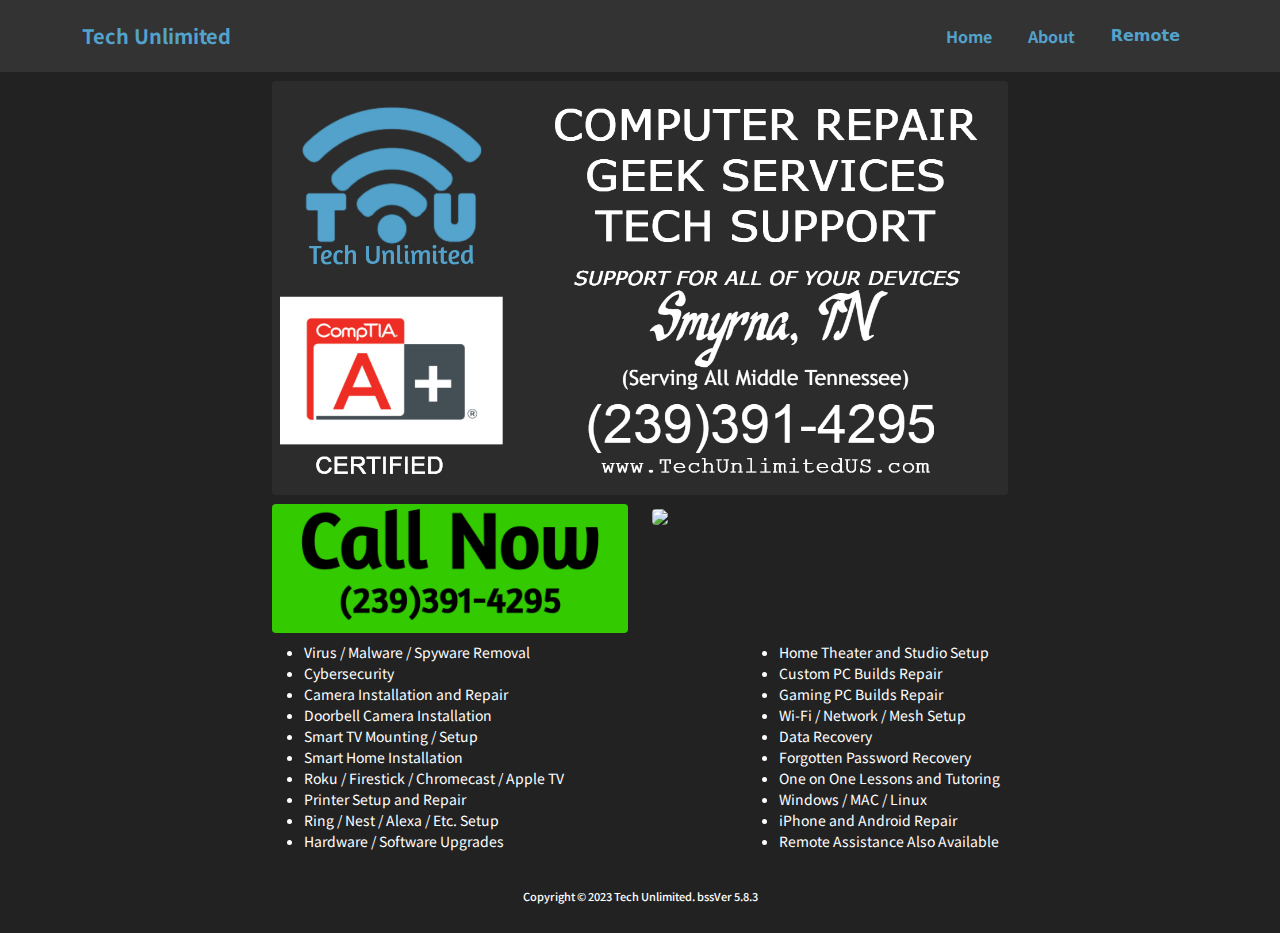
==== index.html @ 2a37c5f5 "favicon retry" ====
<!DOCTYPE html>
<html lang="en" style="color: rgb(255,255,255);">

<head>
    <meta charset="utf-8">
    <meta name="viewport" content="width=device-width, initial-scale=1.0, shrink-to-fit=no">
    <title>Tech Unlimited</title>
    <meta name="description" content="">
    <link rel="icon" type="image/jpeg" sizes="32x32" href="assets/img/fav.jpg">
    <link rel="stylesheet" href="assets/bootstrap/css/bootstrap.min.css">
    <link rel="stylesheet" href="https://fonts.googleapis.com/css?family=Aldrich&amp;display=swap">
    <link rel="stylesheet" href="https://fonts.googleapis.com/css?family=Noto+Sans+JP&amp;display=swap">
    <link rel="stylesheet" href="https://fonts.googleapis.com/css?family=Roboto&amp;display=swap">
    <link rel="stylesheet" href="assets/css/Navigation-Clean.css">
    <link rel="stylesheet" href="assets/css/styles.css">
<link hef = "fav.jpg"
rel = "icon">
</head>

<body style="color: #ffffff;background: #222222;">
    <nav class="navbar navbar-light navbar-expand-md fixed-top navigation-clean" style="background: #333333;color: var(--bs-blue);">
        <div class="container"><a class="navbar-brand" href="index.html" style="font-family: 'Noto Sans JP', sans-serif;font-weight: bold;color: rgb(83,162,203);">Tech Unlimited</a><button data-bs-toggle="collapse" class="navbar-toggler" data-bs-target="#navcol-1" style="background: rgb(36,125,255);color: rgb(36,125,255);"><span class="visually-hidden">Toggle navigation</span><span class="navbar-toggler-icon" style="color: rgb(36,125,255);"></span></button>
            <div class="collapse navbar-collapse" id="navcol-1">
                <ul class="navbar-nav ms-auto">
                    <li class="nav-item"></li>
                    <li class="nav-item"><a class="nav-link" href="index.html" style="color: rgb(83,162,203);font-family: 'Noto Sans JP', sans-serif;"><strong>Home</strong></a></li>
                    <li class="nav-item"><a class="nav-link" href="about.html" style="font-family: 'Noto Sans JP', sans-serif;color: rgb(83,162,203);"><strong>About</strong></a></li>
                    <li class="nav-item"><a class="nav-link" href="remote.html" style="color: rgb(83,162,203);"><strong>Remote</strong></a></li>
                </ul>
            </div>
        </div>
    </nav>
    <div class="container" style="margin-top: 81px;">
        <div class="row">
            <div class="col-md-12 col-lg-8 offset-lg-2"><img class="rounded img-fluid" src="assets/img/TUSmyrnaNew.jpg"></div>
        </div>
    </div>
    <div class="container" style="margin-top: 9px;margin-bottom: 9px;">
        <div class="row">
            <div class="col-5 col-md-5 col-lg-4 col-xxl-3 offset-1 offset-lg-2 offset-xxl-2"><a href="tel:239-391-4295"><img class="rounded img-fluid" src="assets/img/cnfm.jpg"></a></div>
            <div class="col-5 col-md-5 col-lg-4 col-xxl-3 offset-lg-0 offset-xxl-2"><a href="mailto:techunlimited1337@gmail.com"><img class="rounded img-fluid" src="assets/img/sem.jpg"></a></div>
        </div>
    </div>
    <div class="container">
        <div class="row">
            <div class="col-md-6 col-lg-5 offset-sm-1 offset-md-3 offset-lg-4 offset-xl-2">
                <ul style="font-family: 'Noto Sans JP', sans-serif;font-size: 14px;">
                    <li>Virus / Malware / Spyware Removal</li>
                    <li>Cybersecurity</li>
                    <li>Camera Installation and Repair</li>
                    <li>Doorbell Camera Installation</li>
                    <li>Smart TV Mounting / Setup</li>
                    <li>Smart Home Installation</li>
                    <li>Roku / Firestick / Chromecast / Apple TV</li>
                    <li>Printer Setup and Repair</li>
                    <li>Ring / Nest / Alexa / Etc. Setup</li>
                    <li>Hardware / Software Upgrades</li>
                </ul>
            </div>
            <div class="col-md-6 col-lg-5 offset-sm-1 offset-md-3 offset-lg-4 offset-xl-0">
                <ul style="font-family: 'Noto Sans JP', sans-serif;font-size: 14px;">
                    <li>Home Theater and Studio Setup</li>
                    <li>Custom PC Builds Repair</li>
                    <li>Gaming PC Builds Repair</li>
                    <li>Wi-Fi / Network / Mesh Setup</li>
                    <li>Data Recovery</li>
                    <li>Forgotten Password Recovery</li>
                    <li>One on One Lessons and Tutoring</li>
                    <li>Windows / MAC / Linux&nbsp;</li>
                    <li>iPhone and Android Repair</li>
                    <li>Remote Assistance Also Available</li>
                </ul>
            </div>
        </div>
    </div>
    <h6 class="text-center" style="font-family: 'Noto Sans JP', sans-serif;font-size: 11px;padding: 22px;">Copyright © 2023 Tech Unlimited. bssVer 5.8.3</h6>
    <script src="assets/bootstrap/js/bootstrap.min.js"></script>
</body>

</html>
---- assets/css/Navigation-Clean.css ----
.navigation-clean {
  background: #fff;
  padding-top: .75rem;
  padding-bottom: .75rem;
  color: #333;
  border-radius: 0;
  box-shadow: none;
  border: none;
  margin-bottom: 0;
}

@media (min-width:768px) {
  .navigation-clean {
    padding-top: 1rem;
    padding-bottom: 1rem;
  }
}

.navigation-clean .navbar-brand {
  font-weight: bold;
  color: inherit;
}

.navigation-clean .navbar-brand:hover {
  color: #222;
}

.navigation-clean .navbar-toggler {
  border-color: #ddd;
}

.navigation-clean .navbar-toggler:hover, .navigation-clean .navbar-toggler:focus {
  background: none;
}

.navigation-clean .navbar-toggler {
  color: #888;
}

.navigation-clean.navbar-light .navbar-nav .nav-link.active, .navigation-clean.navbar-light .navbar-nav .nav-link.active:focus, .navigation-clean.navbar-light .navbar-nav .nav-link.active:hover {
  color: #8f8f8f;
  box-shadow: none;
  background: none;
  pointer-events: none;
}

.navigation-clean.navbar .navbar-nav .nav-link {
  padding-left: 18px;
  padding-right: 18px;
}

.navigation-clean.navbar-light .navbar-nav .nav-link {
  color: #465765;
}

.navigation-clean.navbar-light .navbar-nav .nav-link:focus, .navigation-clean.navbar-light .navbar-nav .nav-link:hover {
  color: #37434d !important;
  background-color: transparent;
}

.navigation-clean .navbar-nav > li > .dropdown-menu {
  margin-top: -5px;
  box-shadow: none;
  background-color: #fff;
  border-radius: 2px;
}

.navigation-clean .dropdown-menu .dropdown-item:focus, .navigation-clean .dropdown-menu .dropdown-item {
  line-height: 2;
  color: #37434d;
}

.navigation-clean .dropdown-menu .dropdown-item:focus, .navigation-clean .dropdown-menu .dropdown-item:hover {
  background: #eee;
  color: inherit;
}
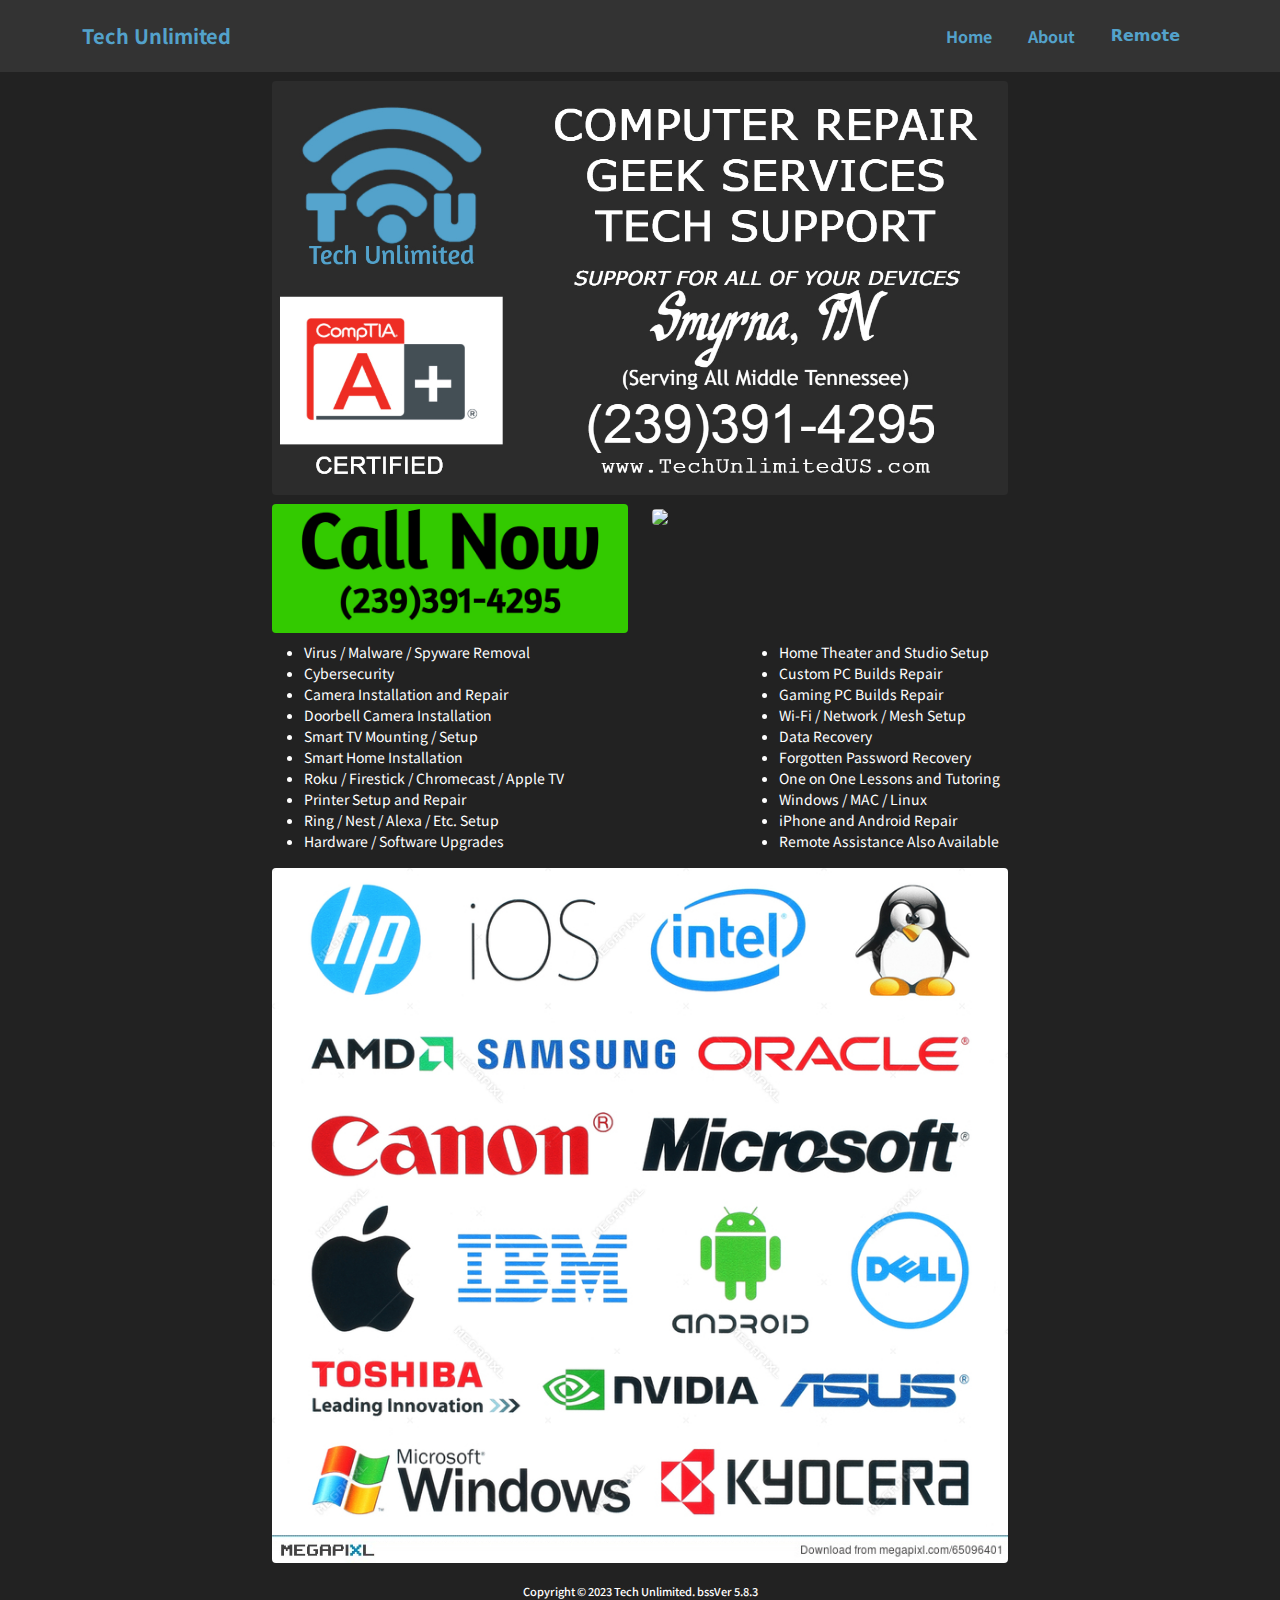
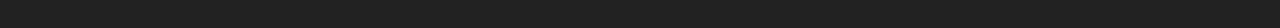
==== commit 29aa4041: "Logos1 image added to index and about" ====
--- a/index.html
+++ b/index.html
@@ -44,7 +44,7 @@
     <div class="container">
         <div class="row">
             <div class="col-md-6 col-lg-5 offset-sm-1 offset-md-3 offset-lg-4 offset-xl-2">
-                <ul style="font-family: 'Noto Sans JP', sans-serif;font-size: 14px;">
+                <ul style="font-family: 'Noto Sans JP', sans-serif;font-size: 14px;margin: 0;">
                     <li>Virus / Malware / Spyware Removal</li>
                     <li>Cybersecurity</li>
                     <li>Camera Installation and Repair</li>
@@ -73,6 +73,11 @@
             </div>
         </div>
     </div>
+    <div class="container">
+        <div class="row">
+            <div class="col-md-12 col-lg-7 col-xl-8 col-xxl-10 offset-lg-3 offset-xl-2 offset-xxl-1 text-center"><img class="rounded img-fluid" src="assets/img/techLogos1.jpg"></div>
+        </div>
+    </div>
     <h6 class="text-center" style="font-family: 'Noto Sans JP', sans-serif;font-size: 11px;padding: 22px;">Copyright © 2023 Tech Unlimited. bssVer 5.8.3</h6>
     <script src="assets/bootstrap/js/bootstrap.min.js"></script>
 </body>
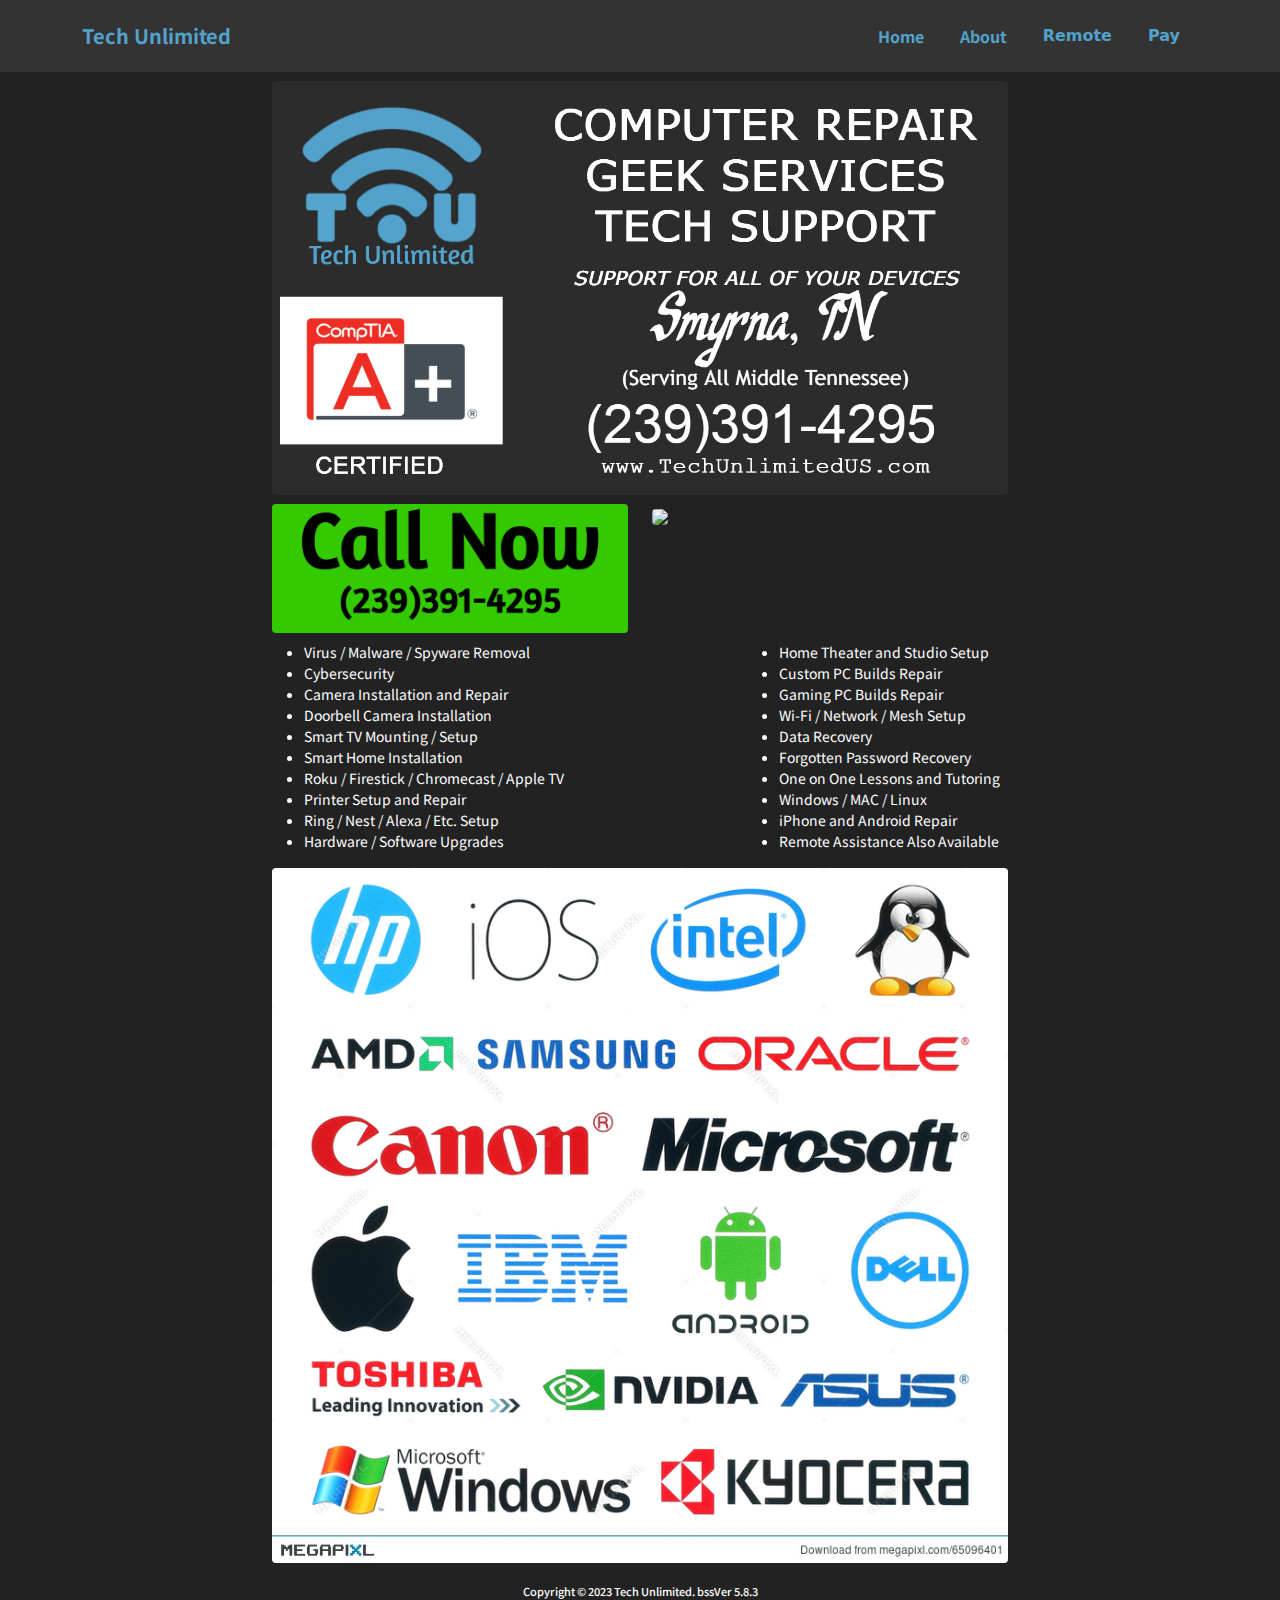
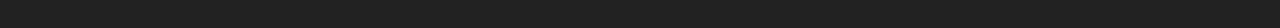
==== commit 20307717: "Payment Page" ====
--- a/index.html
+++ b/index.html
@@ -26,6 +26,7 @@
                     <li class="nav-item"><a class="nav-link" href="index.html" style="color: rgb(83,162,203);font-family: 'Noto Sans JP', sans-serif;"><strong>Home</strong></a></li>
                     <li class="nav-item"><a class="nav-link" href="about.html" style="font-family: 'Noto Sans JP', sans-serif;color: rgb(83,162,203);"><strong>About</strong></a></li>
                     <li class="nav-item"><a class="nav-link" href="remote.html" style="color: rgb(83,162,203);"><strong>Remote</strong></a></li>
+                    <li class="nav-item"><a class="nav-link" href="payments.html" style="color: rgb(83,162,203);"><strong>Pay</strong></a></li>
                 </ul>
             </div>
         </div>
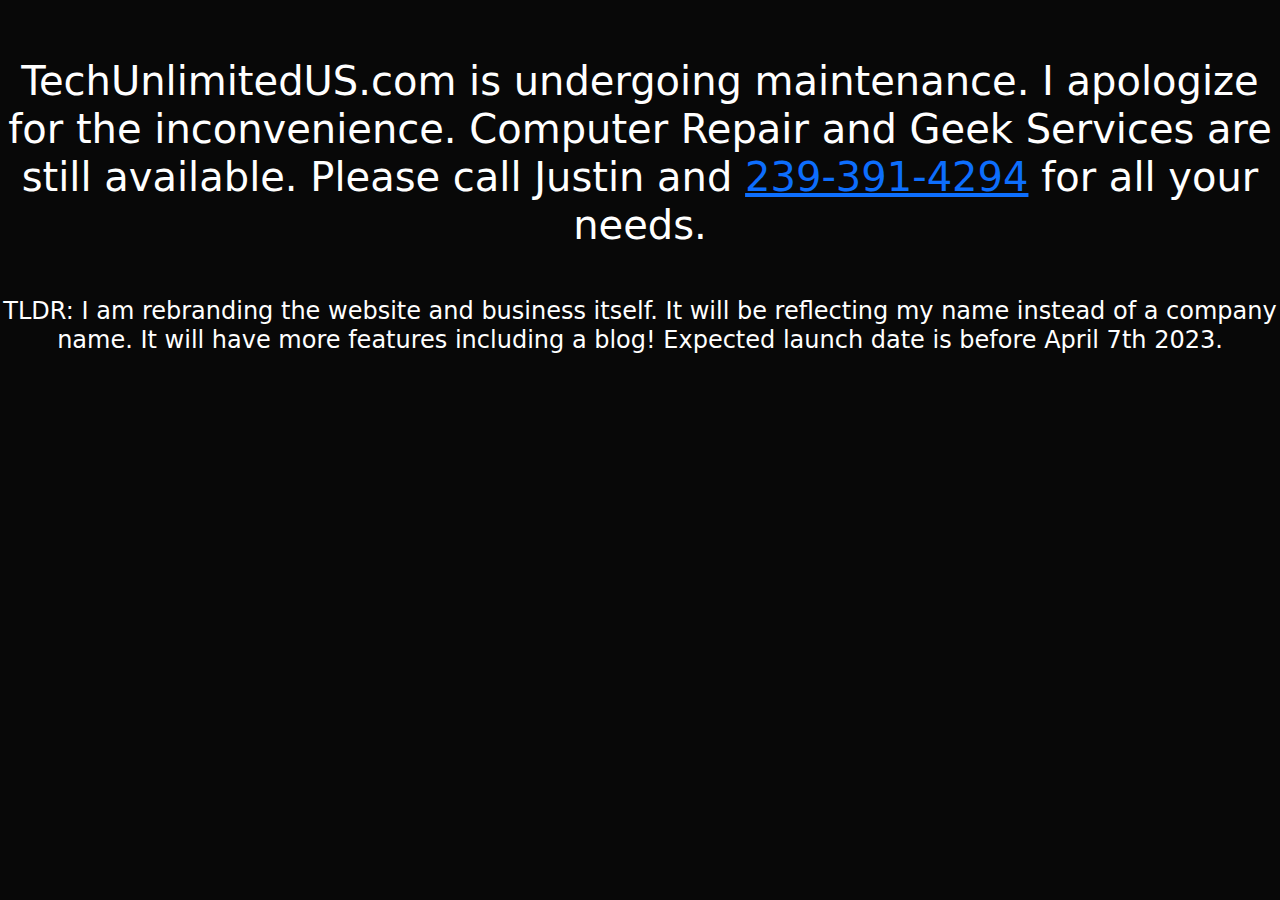
==== commit 5f8fd432: "site down" ====
--- a/index.html
+++ b/index.html
@@ -1,85 +1,17 @@
 <!DOCTYPE html>
-<html lang="en" style="color: rgb(255,255,255);">
+<html lang="en">
 
 <head>
     <meta charset="utf-8">
     <meta name="viewport" content="width=device-width, initial-scale=1.0, shrink-to-fit=no">
-    <title>Tech Unlimited</title>
-    <meta name="description" content="">
-    <link rel="icon" type="image/jpeg" sizes="32x32" href="assets/img/fav.jpg">
+    <title>Untitled</title>
     <link rel="stylesheet" href="assets/bootstrap/css/bootstrap.min.css">
-    <link rel="stylesheet" href="https://fonts.googleapis.com/css?family=Aldrich&amp;display=swap">
-    <link rel="stylesheet" href="https://fonts.googleapis.com/css?family=Noto+Sans+JP&amp;display=swap">
-    <link rel="stylesheet" href="https://fonts.googleapis.com/css?family=Roboto&amp;display=swap">
-    <link rel="stylesheet" href="assets/css/Navigation-Clean.css">
     <link rel="stylesheet" href="assets/css/styles.css">
-<link hef = "fav.jpg"
-rel = "icon">
 </head>
 
-<body style="color: #ffffff;background: #222222;">
-    <nav class="navbar navbar-light navbar-expand-md fixed-top navigation-clean" style="background: #333333;color: var(--bs-blue);">
-        <div class="container"><a class="navbar-brand" href="index.html" style="font-family: 'Noto Sans JP', sans-serif;font-weight: bold;color: rgb(83,162,203);">Tech Unlimited</a><button data-bs-toggle="collapse" class="navbar-toggler" data-bs-target="#navcol-1" style="background: rgb(36,125,255);color: rgb(36,125,255);"><span class="visually-hidden">Toggle navigation</span><span class="navbar-toggler-icon" style="color: rgb(36,125,255);"></span></button>
-            <div class="collapse navbar-collapse" id="navcol-1">
-                <ul class="navbar-nav ms-auto">
-                    <li class="nav-item"></li>
-                    <li class="nav-item"><a class="nav-link" href="index.html" style="color: rgb(83,162,203);font-family: 'Noto Sans JP', sans-serif;"><strong>Home</strong></a></li>
-                    <li class="nav-item"><a class="nav-link" href="about.html" style="font-family: 'Noto Sans JP', sans-serif;color: rgb(83,162,203);"><strong>About</strong></a></li>
-                    <li class="nav-item"><a class="nav-link" href="remote.html" style="color: rgb(83,162,203);"><strong>Remote</strong></a></li>
-                    <li class="nav-item"><a class="nav-link" href="payments.html" style="color: rgb(83,162,203);"><strong>Pay</strong></a></li>
-                </ul>
-            </div>
-        </div>
-    </nav>
-    <div class="container" style="margin-top: 81px;">
-        <div class="row">
-            <div class="col-md-12 col-lg-8 offset-lg-2"><img class="rounded img-fluid" src="assets/img/TUSmyrnaNew.jpg"></div>
-        </div>
-    </div>
-    <div class="container" style="margin-top: 9px;margin-bottom: 9px;">
-        <div class="row">
-            <div class="col-5 col-md-5 col-lg-4 col-xxl-3 offset-1 offset-lg-2 offset-xxl-2"><a href="tel:239-391-4295"><img class="rounded img-fluid" src="assets/img/cnfm.jpg"></a></div>
-            <div class="col-5 col-md-5 col-lg-4 col-xxl-3 offset-lg-0 offset-xxl-2"><a href="mailto:techunlimited1337@gmail.com"><img class="rounded img-fluid" src="assets/img/sem.jpg"></a></div>
-        </div>
-    </div>
-    <div class="container">
-        <div class="row">
-            <div class="col-md-6 col-lg-5 offset-sm-1 offset-md-3 offset-lg-4 offset-xl-2">
-                <ul style="font-family: 'Noto Sans JP', sans-serif;font-size: 14px;margin: 0;">
-                    <li>Virus / Malware / Spyware Removal</li>
-                    <li>Cybersecurity</li>
-                    <li>Camera Installation and Repair</li>
-                    <li>Doorbell Camera Installation</li>
-                    <li>Smart TV Mounting / Setup</li>
-                    <li>Smart Home Installation</li>
-                    <li>Roku / Firestick / Chromecast / Apple TV</li>
-                    <li>Printer Setup and Repair</li>
-                    <li>Ring / Nest / Alexa / Etc. Setup</li>
-                    <li>Hardware / Software Upgrades</li>
-                </ul>
-            </div>
-            <div class="col-md-6 col-lg-5 offset-sm-1 offset-md-3 offset-lg-4 offset-xl-0">
-                <ul style="font-family: 'Noto Sans JP', sans-serif;font-size: 14px;">
-                    <li>Home Theater and Studio Setup</li>
-                    <li>Custom PC Builds Repair</li>
-                    <li>Gaming PC Builds Repair</li>
-                    <li>Wi-Fi / Network / Mesh Setup</li>
-                    <li>Data Recovery</li>
-                    <li>Forgotten Password Recovery</li>
-                    <li>One on One Lessons and Tutoring</li>
-                    <li>Windows / MAC / Linux&nbsp;</li>
-                    <li>iPhone and Android Repair</li>
-                    <li>Remote Assistance Also Available</li>
-                </ul>
-            </div>
-        </div>
-    </div>
-    <div class="container">
-        <div class="row">
-            <div class="col-md-12 col-lg-7 col-xl-8 col-xxl-10 offset-lg-3 offset-xl-2 offset-xxl-1 text-center"><img class="rounded img-fluid" src="assets/img/techLogos1.jpg"></div>
-        </div>
-    </div>
-    <h6 class="text-center" style="font-family: 'Noto Sans JP', sans-serif;font-size: 11px;padding: 22px;">Copyright © 2023 Tech Unlimited. bssVer 5.8.3</h6>
+<body class="text-center" style="background: rgb(8,8,8);color: rgb(255,255,255);">
+    <h1 style="margin-top: 57px;">TechUnlimitedUS.com is undergoing maintenance. I apologize for the inconvenience. Computer Repair and Geek Services are still available. Please call Justin and <a href="tel:239-391-4295">239-391-4294</a> for all your needs.</h1>
+    <h4 style="margin-top: 48px;">TLDR: I am rebranding the website and business itself. It will be reflecting my name instead of a company name. It will have more features including a blog! Expected launch date is before April 7th 2023.</h4>
     <script src="assets/bootstrap/js/bootstrap.min.js"></script>
 </body>
 
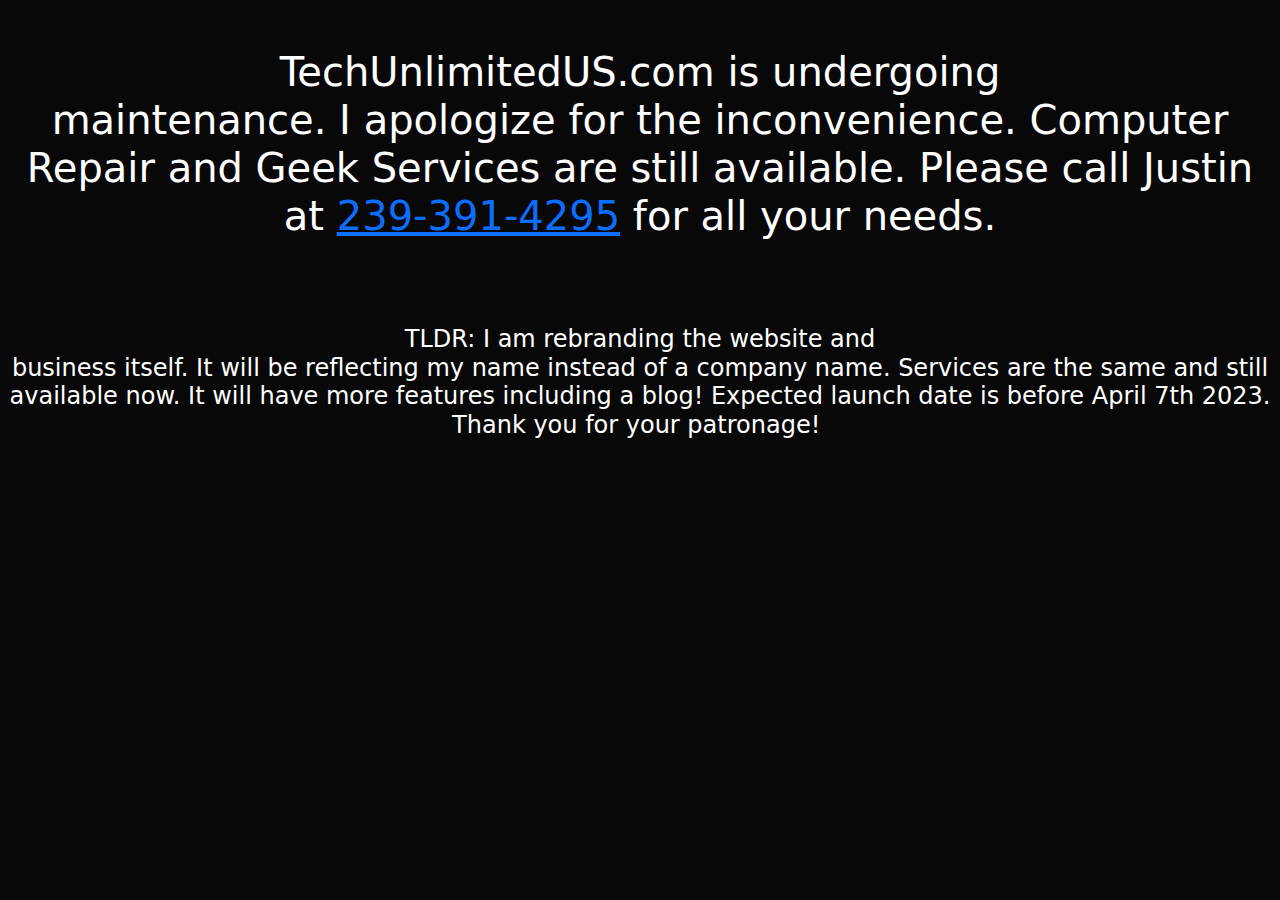
==== commit 8603b29b: "fix" ====
--- a/index.html
+++ b/index.html
@@ -6,12 +6,16 @@
     <meta name="viewport" content="width=device-width, initial-scale=1.0, shrink-to-fit=no">
     <title>Untitled</title>
     <link rel="stylesheet" href="assets/bootstrap/css/bootstrap.min.css">
+    <link rel="stylesheet" href="https://fonts.googleapis.com/css?family=Bitter:400,700">
+    <link rel="stylesheet" href="https://fonts.googleapis.com/css?family=Source+Sans+Pro:300,400,700">
+    <link rel="stylesheet" href="assets/css/Header-Blue.css">
+    <link rel="stylesheet" href="assets/css/Header-Dark.css">
     <link rel="stylesheet" href="assets/css/styles.css">
 </head>
 
 <body class="text-center" style="background: rgb(8,8,8);color: rgb(255,255,255);">
-    <h1 style="margin-top: 57px;">TechUnlimitedUS.com is undergoing maintenance. I apologize for the inconvenience. Computer Repair and Geek Services are still available. Please call Justin and <a href="tel:239-391-4295">239-391-4294</a> for all your needs.</h1>
-    <h4 style="margin-top: 48px;">TLDR: I am rebranding the website and business itself. It will be reflecting my name instead of a company name. It will have more features including a blog! Expected launch date is before April 7th 2023.</h4>
+    <h1><br>TechUnlimitedUS.com is undergoing <br>maintenance. I apologize for the inconvenience. Computer Repair and Geek Services are still available. Please call Justin at&nbsp;<a href="tel:239-391-4295">239-391-4295</a>&nbsp;for all your needs.<br><br></h1>
+    <h4><br>TLDR: I am rebranding the website and <br>business itself. It will be reflecting my name instead of a company name. Services are the same and still available now. It will have more features including a blog! Expected launch date is before April 7th 2023. Thank you for your patronage!&nbsp;<br></h4>
     <script src="assets/bootstrap/js/bootstrap.min.js"></script>
 </body>
 
--- a/assets/css/Header-Blue.css
+++ b/assets/css/Header-Blue.css
@@ -0,0 +1,217 @@
+.header-blue {
+  background: linear-gradient(135deg, #172a74, #21a9af);
+  background-color: #184e8e;
+  padding-bottom: 80px;
+  font-family: 'Source Sans Pro', sans-serif;
+}
+
+@media (min-width:768px) {
+  .header-blue {
+    padding-bottom: 120px;
+  }
+}
+
+.header-blue .navbar {
+  background: transparent;
+  padding-top: .75rem;
+  padding-bottom: .75rem;
+  color: #fff;
+  border-radius: 0;
+  box-shadow: none;
+  border: none;
+}
+
+@media (min-width:768px) {
+  .header-blue .navbar {
+    padding-top: 1rem;
+    padding-bottom: 1rem;
+  }
+}
+
+.header-blue .navbar .navbar-brand {
+  font-weight: bold;
+  color: inherit;
+}
+
+.header-blue .navbar .navbar-brand:hover {
+  color: #f0f0f0;
+}
+
+.header-blue .navbar .navbar-collapse {
+  border-top: 1px solid rgba(255,255,255,0.3);
+  margin-top: .5rem;
+}
+
+@media (min-width:768px) {
+  .header-blue .navbar .navbar-collapse {
+    border-color: transparent;
+    margin: 0;
+  }
+}
+
+.header-blue .navbar .navbar-collapse span .login {
+  color: #d9d9d9;
+  margin-right: .5rem;
+  text-decoration: none;
+}
+
+.header-blue .navbar .navbar-collapse span .login:hover {
+  color: #fff;
+}
+
+.header-blue .navbar .navbar-toggler {
+  border-color: rgba(255,255,255,0.3);
+}
+
+.header-blue .navbar .navbar-toggler:hover, .header-blue .navbar-toggler:focus {
+  background: none;
+}
+
+@media (min-width: 768px) {
+  .header-blue .navbar-nav .nav-link {
+    padding-left: .7rem;
+    padding-right: .7rem;
+  }
+}
+
+@media (min-width: 992px) {
+  .header-blue .navbar-nav .nav-link {
+    padding-left: 1.2rem;
+    padding-right: 1.2rem;
+  }
+}
+
+.header-blue .navbar .navbar-nav > li > .dropdown-menu {
+  margin-top: -5px;
+  box-shadow: 0 4px 8px rgba(0,0,0,.1);
+  background-color: #fff;
+  border-radius: 2px;
+}
+
+.header-blue .navbar .dropdown-menu .dropdown-item:focus, .header-blue .navbar .dropdown-menu .dropdown-item {
+  line-height: 2;
+  color: #37434d;
+}
+
+.header-blue .navbar .dropdown-menu .dropdown-item:focus, .header-blue .navbar .dropdown-menu .dropdown-item:hover {
+  background: #ebeff1;
+}
+
+.header-blue .action-button, .header-blue .action-button:not(.disabled):active {
+  border: 1px solid rgba(255,255,255,0.7);
+  border-radius: 40px;
+  color: #ebeff1;
+  box-shadow: none;
+  text-shadow: none;
+  padding: .3rem .8rem;
+  background: transparent;
+  transition: background-color 0.25s;
+  outline: none;
+}
+
+.header-blue .action-button:hover {
+  color: #fff;
+}
+
+.header-blue .navbar form label {
+  color: #d9d9d9;
+}
+
+.header-blue .navbar form .search-field {
+  display: inline-block;
+  width: 80%;
+  background: none;
+  border: none;
+  border-bottom: 1px solid transparent;
+  border-radius: 0;
+  color: #ccc;
+  box-shadow: none;
+  color: inherit;
+  transition: border-bottom-color 0.3s;
+}
+
+.header-blue .navbar form .search-field:focus {
+  border-bottom: 1px solid #ccc;
+}
+
+.header-blue .hero {
+  margin-top: 20px;
+  text-align: center;
+}
+
+@media (min-width:768px) {
+  .header-blue .hero {
+    margin-top: 60px;
+    text-align: left;
+  }
+}
+
+.header-blue .hero h1 {
+  color: #fff;
+  font-size: 40px;
+  margin-top: 0;
+  margin-bottom: 15px;
+  font-weight: 300;
+  line-height: 1.4;
+}
+
+@media (min-width:992px) {
+  .header-blue .hero h1 {
+    margin-top: 190px;
+    margin-bottom: 24px;
+    line-height: 1.2;
+  }
+}
+
+.header-blue .hero p {
+  color: rgba(255,255,255,0.8);
+  font-size: 20px;
+  margin-bottom: 30px;
+  font-weight: 300;
+}
+
+.header-blue .phone-holder {
+  text-align: right;
+}
+
+.header-blue div.phone-mockup {
+  position: relative;
+  max-width: 300px;
+  margin: 20px;
+  display: inline-block;
+  z-index: 1;
+}
+
+.header-blue .phone-mockup img.device {
+  width: 100%;
+  height: auto;
+}
+
+.header-blue .phone-mockup .screen {
+  position: absolute;
+  width: 94%;
+  height: 98%;
+  top: 1%;
+  left: 3%;
+  border: 1px solid #444;
+  border-radius: 20px;
+  background-color: #aaa;
+  overflow: hidden;
+  background: url(../../assets/img/screen-content-phone.jpg);
+  background-size: cover;
+  background-position: center;
+  z-index: -1;
+}
+
+.header-blue .phone-mockup .screen:before {
+  content: '';
+  background-color: #fff;
+  position: absolute;
+  width: 70%;
+  height: 140%;
+  top: -12%;
+  right: -60%;
+  transform: rotate(-19deg);
+  opacity: 0.2;
+}
+
--- a/assets/css/Header-Dark.css
+++ b/assets/css/Header-Dark.css
@@ -0,0 +1,165 @@
+.header-dark {
+  background: url(../../assets/img/mountain_bg.jpg) #444;
+  background-size: cover;
+  padding-bottom: 80px;
+}
+
+@media (min-width:768px) {
+  .header-dark {
+    padding-bottom: 120px;
+  }
+}
+
+.header-dark .navbar {
+  background: transparent;
+  color: #fff;
+  border-radius: 0;
+  box-shadow: none;
+  border: none;
+}
+
+@media (min-width:768px) {
+  .header-dark .navbar {
+    padding-top: .75rem;
+    padding-bottom: .75rem;
+  }
+}
+
+.header-dark .navbar .navbar-brand {
+  font-weight: bold;
+  color: inherit;
+}
+
+.header-dark .navbar .navbar-brand:hover {
+  color: #f0f0f0;
+}
+
+.header-dark .navbar .navbar-collapse span {
+  margin-top: 5px;
+}
+
+.header-dark .navbar .navbar-collapse span .login {
+  color: #d9d9d9;
+  margin-right: .5rem;
+  text-decoration: none;
+}
+
+.header-dark .navbar .navbar-collapse span .login:hover {
+  color: #fff;
+}
+
+.header-dark .navbar .navbar-toggler {
+  border-color: #747474;
+}
+
+.header-dark .navbar .navbar-toggler:hover, .header-dark .navbar-toggler:focus {
+  background: none;
+}
+
+.header-dark .navbar .navbar-toggler {
+  color: #eee;
+}
+
+.header-dark .navbar .navbar-collapse, .header-dark .navbar form {
+  border-color: #636363;
+}
+
+@media (min-width: 992px) {
+  .header-dark .navbar.navbar .navbar-nav .nav-link {
+    padding-left: 1.2rem;
+    padding-right: 1.2rem;
+  }
+}
+
+.header-dark .navbar.navbar-dark .navbar-nav .nav-link {
+  color: #d9d9d9;
+}
+
+.header-dark .navbar.navbar-dark .navbar-nav .nav-link:focus, .header-dark .navbar.navbar-dark .navbar-nav .nav-link:hover {
+  color: #fcfeff !important;
+  background-color: transparent;
+}
+
+.header-dark .navbar .navbar-nav > li > .dropdown-menu {
+  margin-top: -5px;
+  box-shadow: 0 4px 8px rgba(0,0,0,.1);
+  background-color: #fff;
+  border-radius: 2px;
+}
+
+.header-dark .navbar .dropdown-menu .dropdown-item:focus, .header-dark .navbar .dropdown-menu .dropdown-item {
+  line-height: 2;
+  font-size: 14px;
+  color: #37434d;
+}
+
+.header-dark .navbar .dropdown-menu .dropdown-item:focus, .header-dark .navbar .dropdown-menu .drodown-item:hover {
+  background: #ebeff1;
+}
+
+.header-dark .navbar .action-button, .header-dark .navbar .action-button:active {
+  background: #208f8f;
+  border-radius: 20px;
+  font-size: inherit;
+  color: #fff;
+  box-shadow: none;
+  border: none;
+  text-shadow: none;
+  padding: .5rem .8rem;
+  transition: background-color 0.25s;
+}
+
+.header-dark .navbar .action-button:hover {
+  background: #269d9d;
+}
+
+.header-dark .navbar label {
+  color: #ccc;
+}
+
+.header-dark .navbar form .search-field {
+  display: inline-block;
+  width: 80%;
+  background: none;
+  border: none;
+  border-bottom: 1px solid transparent;
+  border-radius: 0;
+  color: #ccc;
+  box-shadow: none;
+  color: inherit;
+  transition: border-bottom-color 0.3s;
+}
+
+.header-dark .navbar form .search-field:focus {
+  border-bottom: 1px solid #ccc;
+}
+
+.header-dark .hero {
+  margin-top: 60px;
+}
+
+@media (min-width:768px) {
+  .header-dark .hero {
+    margin-top: 20px;
+  }
+}
+
+.header-dark .hero h1 {
+  color: #fff;
+  font-family: 'Bitter', serif;
+  font-size: 40px;
+  margin-top: 20px;
+  margin-bottom: 80px;
+}
+
+@media (min-width:768px) {
+  .header-dark .hero h1 {
+    margin-bottom: 50px;
+    line-height: 1.5;
+  }
+}
+
+.header-dark .hero .ratio iframe {
+  background-color: #666;
+}
+
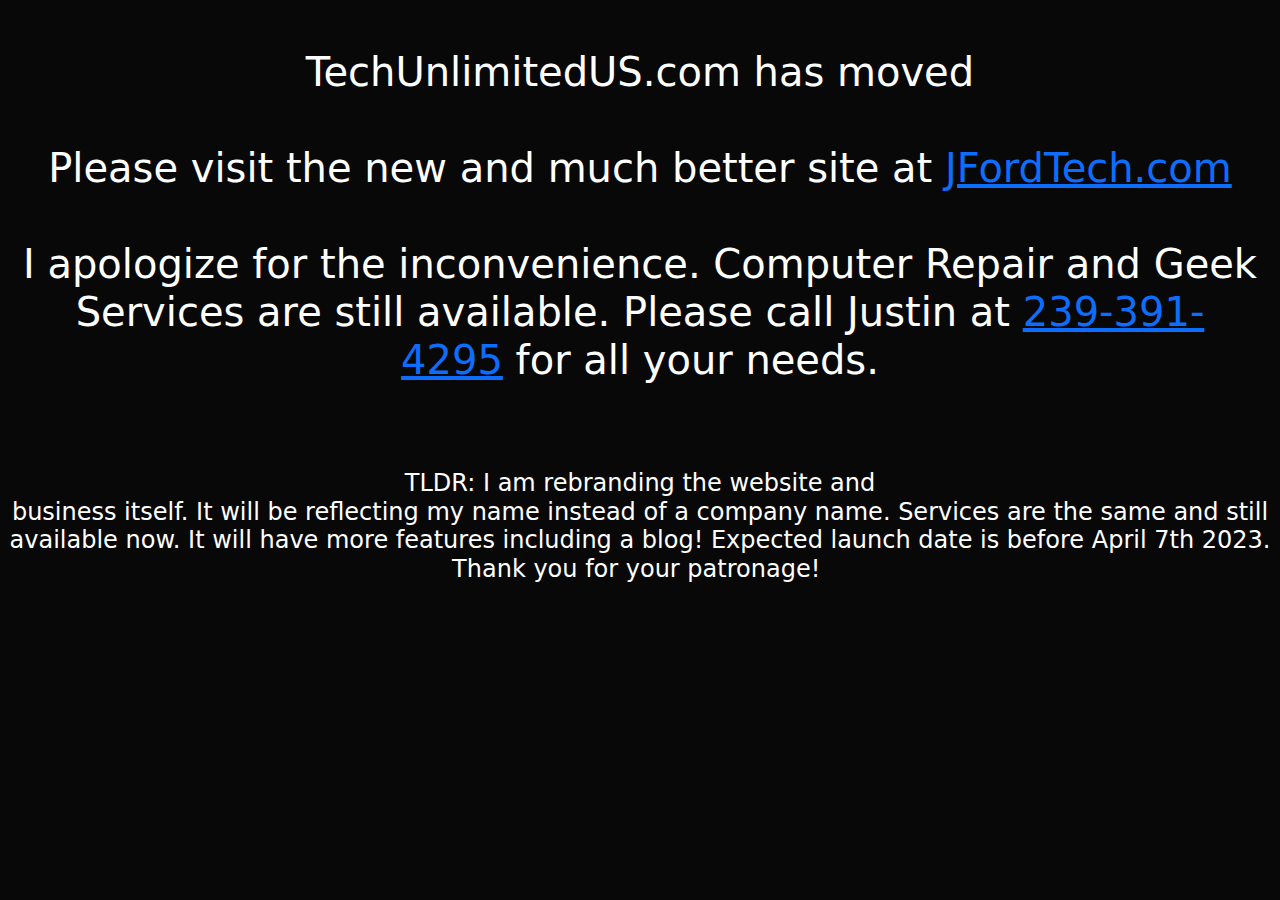
==== commit 24a904dc: "redirect" ====
--- a/index.html
+++ b/index.html
@@ -14,7 +14,7 @@
 </head>
 
 <body class="text-center" style="background: rgb(8,8,8);color: rgb(255,255,255);">
-    <h1><br>TechUnlimitedUS.com is undergoing <br>maintenance. I apologize for the inconvenience. Computer Repair and Geek Services are still available. Please call Justin at&nbsp;<a href="tel:239-391-4295">239-391-4295</a>&nbsp;for all your needs.<br><br></h1>
+    <h1><br>TechUnlimitedUS.com has moved<br><br>Please visit the new and much better site at&nbsp;<a href="jfordtech.com">JFordTech.com</a><br>&nbsp;<br>I apologize for the inconvenience. Computer Repair and Geek Services are still available. Please call Justin at&nbsp;<a href="tel:239-391-4295">239-391-4295</a>&nbsp;for all your needs.<br><br></h1>
     <h4><br>TLDR: I am rebranding the website and <br>business itself. It will be reflecting my name instead of a company name. Services are the same and still available now. It will have more features including a blog! Expected launch date is before April 7th 2023. Thank you for your patronage!&nbsp;<br></h4>
     <script src="assets/bootstrap/js/bootstrap.min.js"></script>
 </body>
